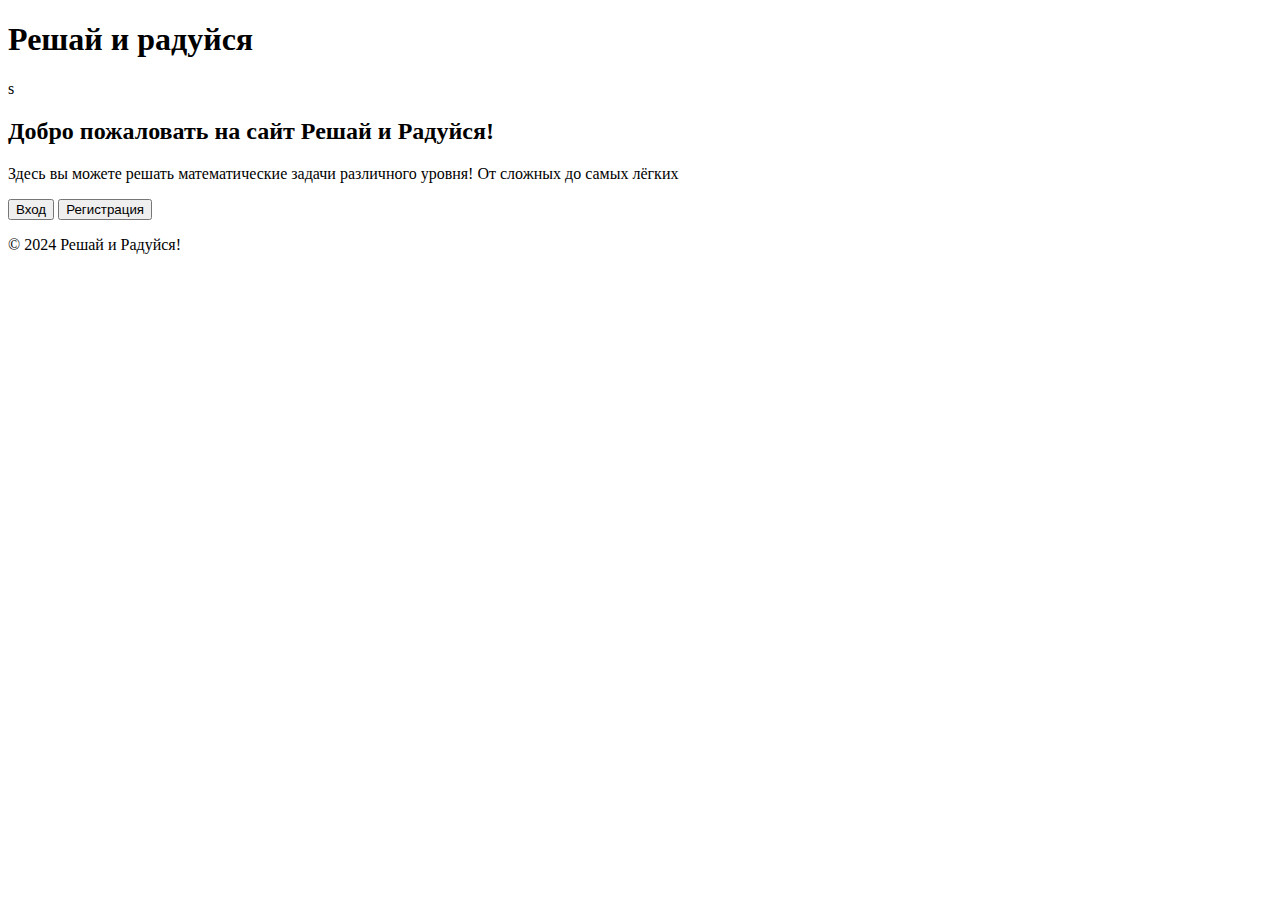
==== templates/index.html @ 60567596 "html" ====
<!DOCTYPE html>
<html lang="ru">
<head>
  <meta charset="UTF-8">
  <meta name="viewport" content="width=device-width, initial-scale=1.0">
  <title>Решай и Радуйся!</title>
  <link rel="stylesheet" href="{{ url_for('static', filename='css/index_style.css') }}">

</head>
<body>
  <div class="container">
    <header>
      <h1>Решай и радуйся</h1>
    </header>
    <main>
      <div class="welcome-message">s
        <h2>Добро пожаловать на сайт Решай и Радуйся!</h2>
        <p>
          Здесь вы можете решать математические задачи различного уровня! От сложных до самых лёгких
        </p>
      </div>
      <form action="" method="POST">
        <button name="login" class="btn" type="submit" value="2">Вход</button>
        <button name="register" class="btn" type="submit" value="1">Регистрация</button>
      </form>
    </main>
    <footer>
      <p>&copy; 2024 Решай и Радуйся!</p>
    </footer>
  </div>
</body>
</html>
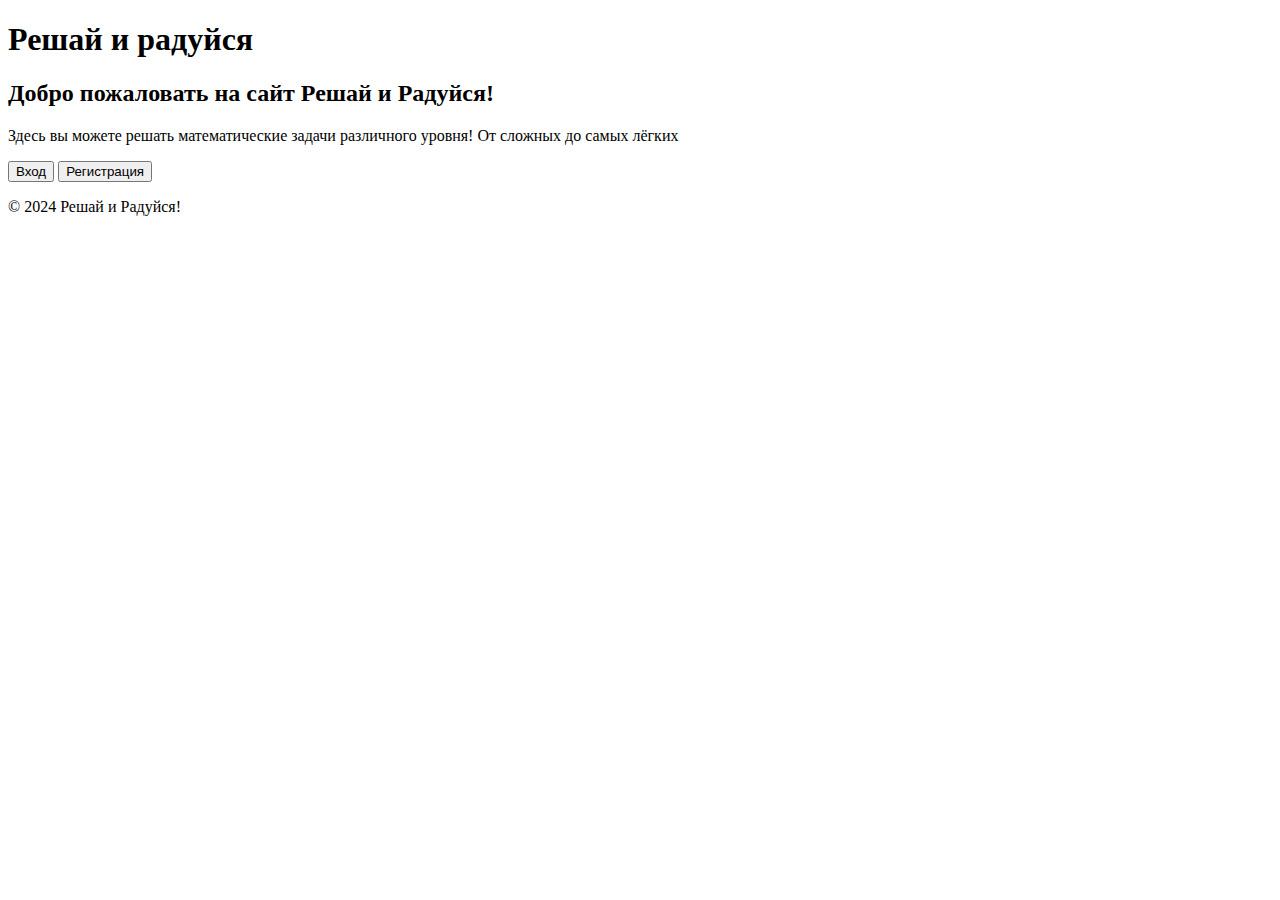
==== commit 23081f62: "fix bugs, project version 0.3" ====
--- a/templates/index.html
+++ b/templates/index.html
@@ -13,7 +13,7 @@
       <h1>Решай и радуйся</h1>
     </header>
     <main>
-      <div class="welcome-message">s
+      <div class="welcome-message">
         <h2>Добро пожаловать на сайт Решай и Радуйся!</h2>
         <p>
           Здесь вы можете решать математические задачи различного уровня! От сложных до самых лёгких
